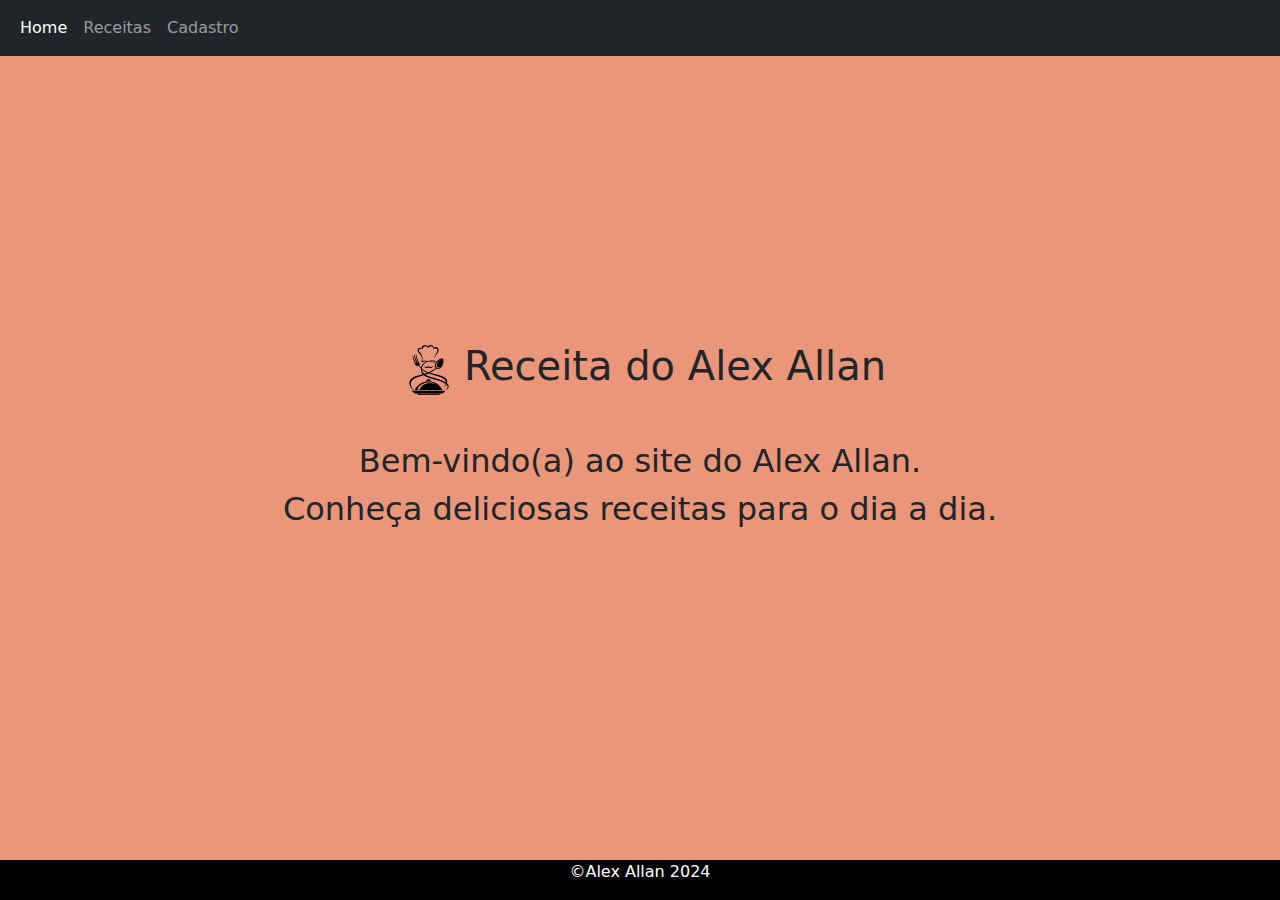
==== index.html @ e81fc213 "Rename home.html to index.html" ====
<!DOCTYPE html>
<html lang="pt-br">

<head>
    <meta charset="UTF-8">
    <meta name="viewport" content="width=device-width, initial-scale=1">

    <link href="https://cdn.jsdelivr.net/npm/bootstrap@5.3.0/dist/css/bootstrap.min.css" rel="stylesheet">
    <link rel="stylesheet" href="formatos.css">

    <title>Receita do Alex</title>
</head>

<body style="background-color: rgb(233, 150, 122);">
    <header class="bg-dark text-light">
        <nav class="navbar navbar-expand-lg navbar-dark">
            <div class="container-fluid">
                <button class="navbar-toggler" type="button" data-bs-toggle="collapse" data-bs-target="#navbarNav"
                    aria-controls="navbarNav" aria-expanded="false" aria-label="Toggle navigation">
                    <span class="navbar-toggler-icon"></span>
                </button>
                <div class="collapse navbar-collapse" id="navbarNav">
                    <ul class="navbar-nav">
                        <li class="nav-item">
                            <a class="nav-link active" href="./home.html">Home</a>
                        </li>
                        <li class="nav-item">
                            <a class="nav-link" href="./receitas.html">Receitas</a>
                        </li>
                        <li class="nav-item">
                            <a class="nav-link" href="./cadastro.html">Cadastro</a>
                        </li>
                    </ul>
                </div>
            </div>
        </nav>
    </header>

    <main class="container mt-5">
        <div class="titleContainer text-center">
            <img class="logo" src="./img/logo.png" alt="logo" height="50">
            <h1 class="title">Receita do Alex Allan</h1>
        </div>
        <p class="paragraph text-center">Bem-vindo(a) ao site do Alex Allan. <br>Conheça deliciosas receitas para o dia
            a
            dia.</p>

    </main>

    <footer class=" text-center mt-5 fixed-bottom" style="background-color: black; color:rgb(255, 255, 255);">
        <p>©Alex Allan 2024</p>
    </footer>

</body>

</html>
---- formatos.css ----
/* Retire o padrão do navegador */
* {
    scroll-behavior: smooth;
    padding: 0;
    margin: 0;
    border: none;
    outline: none;
    font-weight: 300;
    box-sizing: border-box;
}

a {
    text-decoration: none;
    color: black;
}

img {
    max-width: 100%;
}

/* Criando variaveis  */
:root {
    --colorBackgroudDefault: rgb(233, 150, 122);
    --colorTextPrimary: rgb(0, 0, 0);
    --colorTextSecondary: rgb(250, 250, 250);

}

body {
    height: 100vh;
    width: 100%;
}

.container {
    background: var(--colorBackgroudDefault);
    height: 75%;
    display: flex;
    justify-content: center;
    align-items: center;
    flex-direction: column;
}

/* home */

.container .titleContainer {
    display: flex;
    padding-bottom: 32px;
    justify-content: center;
    align-items: center;
}

.container .titleContainer .logo {
    margin: 10px;
}

.container .titleContainer .title {
    font-size: 40px;
}

.container .paragraph {
    font-size: 32px;
    text-align: center;
}
@media( max-width:600px){
    .container .titleContainer {
        display: flex;
        justify-content: center;
        align-items: center;
    }
    
    .container .titleContainer .logo {
        margin: 10px;
    }
    
    .container .titleContainer .title {
        font-size: 24px;
    }
    
    .container .paragraph {
        font-size: 16px;
    }
}
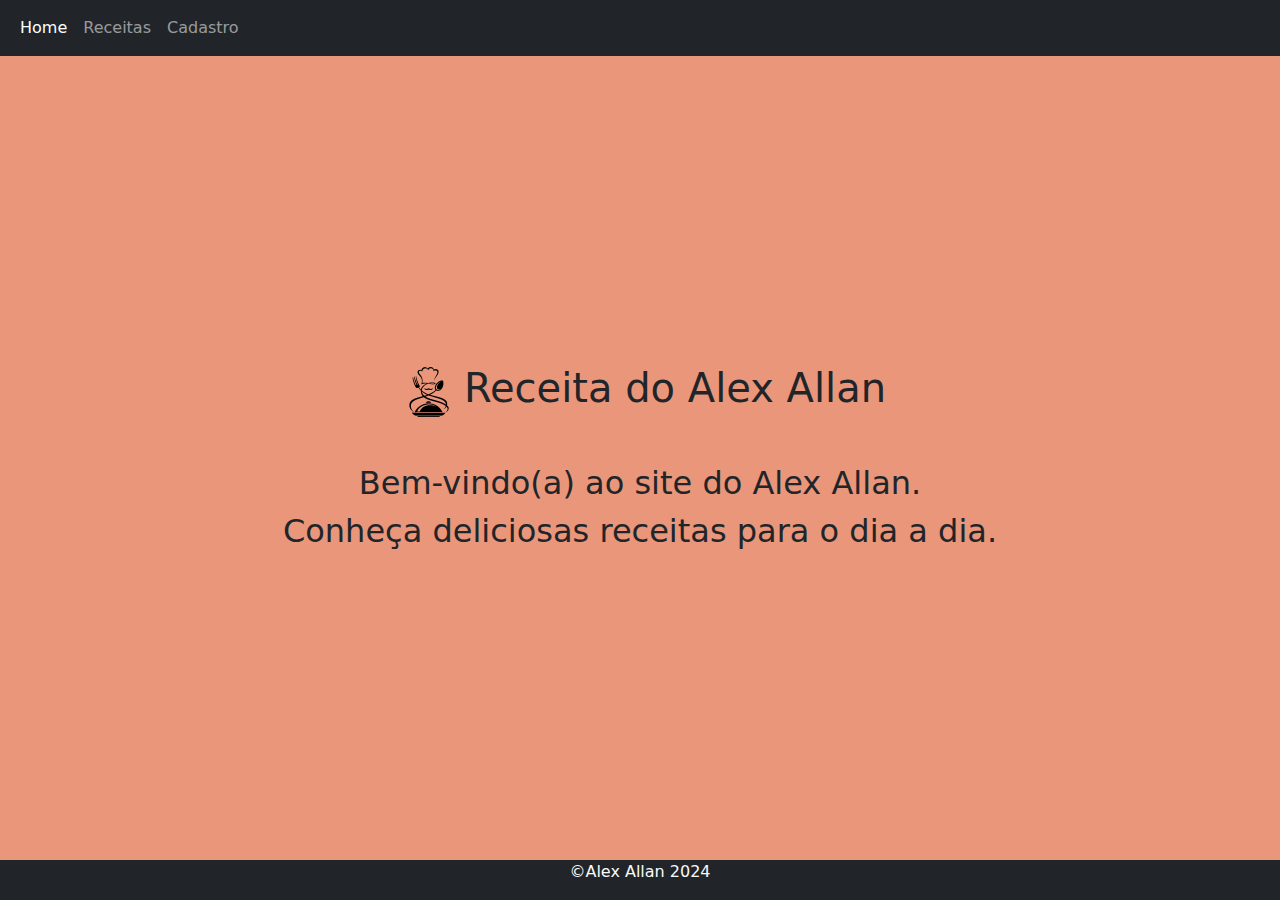
==== commit 1bcb9090: "Update" ====
--- a/index.html
+++ b/index.html
@@ -4,6 +4,7 @@
 <head>
     <meta charset="UTF-8">
     <meta name="viewport" content="width=device-width, initial-scale=1">
+    <meta name="description" content="Descrição da sua página">
 
     <link href="https://cdn.jsdelivr.net/npm/bootstrap@5.3.0/dist/css/bootstrap.min.css" rel="stylesheet">
     <link rel="stylesheet" href="formatos.css">
@@ -12,7 +13,7 @@
 </head>
 
 <body style="background-color: rgb(233, 150, 122);">
-    <header class="bg-dark text-light">
+    <header class="bg-dark text-dark">
         <nav class="navbar navbar-expand-lg navbar-dark">
             <div class="container-fluid">
                 <button class="navbar-toggler" type="button" data-bs-toggle="collapse" data-bs-target="#navbarNav"
@@ -22,7 +23,7 @@
                 <div class="collapse navbar-collapse" id="navbarNav">
                     <ul class="navbar-nav">
                         <li class="nav-item">
-                            <a class="nav-link active" href="./home.html">Home</a>
+                            <a class="nav-link active" href="./index.html">Home</a>
                         </li>
                         <li class="nav-item">
                             <a class="nav-link" href="./receitas.html">Receitas</a>
@@ -44,13 +45,13 @@
         <p class="paragraph text-center">Bem-vindo(a) ao site do Alex Allan. <br>Conheça deliciosas receitas para o dia
             a
             dia.</p>
-
     </main>
 
-    <footer class=" text-center mt-5 fixed-bottom" style="background-color: black; color:rgb(255, 255, 255);">
+    <footer class="text-center mt-5 fixed-bottom bg-dark text-light">
         <p>©Alex Allan 2024</p>
     </footer>
 
+    <script src="https://cdn.jsdelivr.net/npm/bootstrap@5.3.0/dist/js/bootstrap.bundle.min.js"></script>
 </body>
 
 </html>
--- a/formatos.css
+++ b/formatos.css
@@ -21,8 +21,6 @@
 /* Criando variaveis  */
 :root {
     --colorBackgroudDefault: rgb(233, 150, 122);
-    --colorTextPrimary: rgb(0, 0, 0);
-    --colorTextSecondary: rgb(250, 250, 250);
 
 }
 
@@ -33,9 +31,9 @@
 
 .container {
     background: var(--colorBackgroudDefault);
-    height: 75%;
+    height: 80vh;
     display: flex;
-    justify-content: center;
+    justify-content:center;
     align-items: center;
     flex-direction: column;
 }
